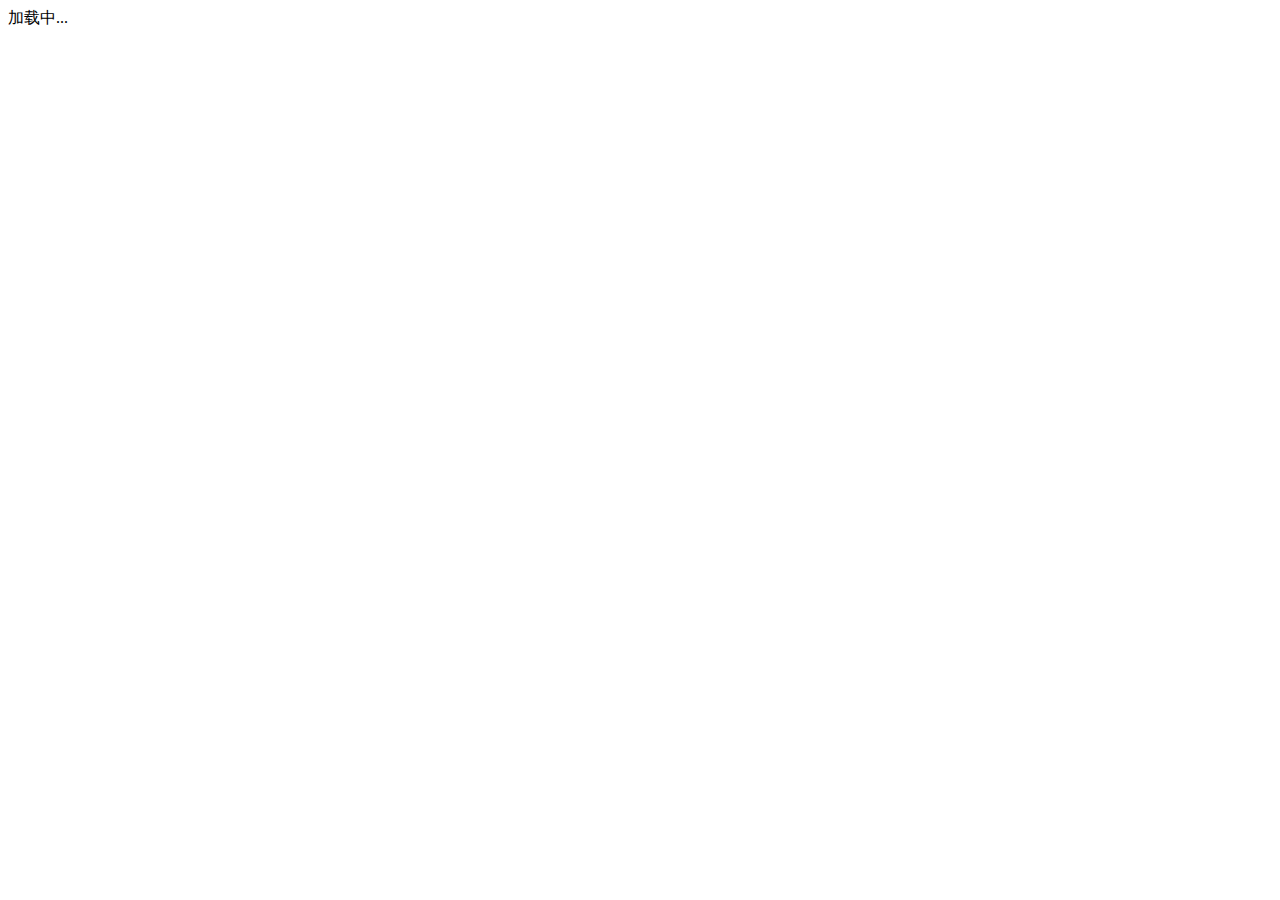
==== index.html @ f1f4cd8c "Sun Jul 31 23:16:38 CST 2022" ====
<!DOCTYPE html>
<html lang="en">
  <head>
    <meta charset="UTF-8" name="referrer" content="never" />
    <title>MyBatis Plus 企业版</title>
    <meta http-equiv="X-UA-Compatible" content="IE=edge,chrome=1" />
    <meta name="description" content="Description" />
    <link rel="shortcut icon" href="_media/favicon.ico" />
    <meta
      name="viewport"
      content="width=device-width, initial-scale=1.0, minimum-scale=1.0"
    />
    <link
      rel="stylesheet"
      href="//cdn.jsdelivr.net/npm/docsify@4/lib/themes/vue.css"
    />
  </head>
  <body>
    <div id="app">加载中...</div>
    <script>
      window.$docsify = {
        auto2top: true, //切换页面自动回到顶部
        coverpage: true,
        loadSidebar: true,
        loadNavbar: true,
        onlyCover: true,
        // 完整配置参数
        search: {
          maxAge: 86400000, // 过期时间，单位毫秒，默认一天
          paths: "auto", // or 'auto'
          // 支持本地化
          placeholder: {
            "/zh-cn/": "搜索",
            "/": "搜索",
          },

          // 支持本地化
          noData: {
            "/zh-cn/": "找不到结果",
            "/": "No Results",
          },
          // 搜索标题的最大层级, 1 - 6
          depth: 2,
          hideOtherSidebarContent: false, // 是否隐藏其他侧边栏内容
          // 避免搜索索引冲突
          // 同一域下的多个网站之间
          namespace: "website-1",
          // 您可以提供一个正则表达式来匹配前缀。在这种情况下，
          // 匹配到的字符串将被用来识别索引
          pathNamespaces: /^(\/(zh-cn|ru-ru))?(\/(v1|v2))?/,
        },
        scrollToTop: {
          auto: true,
          text: "Top",
          right: 15,
          bottom: 15,
          offset: 500,
        },
        toc: {
          tocMaxLevel: 5,
          target: "h2, h3, h4, h5, h6",
        },
      };
    </script>

    <script src="//cdn.jsdelivr.net/npm/docsify/lib/plugins/zoom-image.min.js"></script>

    <!-- docsify表情包 -->
    <script src="//cdn.jsdelivr.net/npm/docsify/lib/plugins/emoji.min.js"></script>

    <script src="//unpkg.com/docsify-scroll-to-top/dist/docsify-scroll-to-top.min.js"></script>

    <script src="//cdn.jsdelivr.net/npm/docsify/lib/plugins/search.min.js"></script>
    <!-- Docsify v4 -->
    <script src="//cdn.jsdelivr.net/npm/docsify@4"></script>
    <script src="./_media/js/docsify-plugin-toc.min.js">
      </script
          <script src="//cdn.jsdelivr.net/npm/docsify-copy-code/dist/docsify-copy-code.min.js">
    </script>

    <script src="https://cdn.jsdelivr.net/npm/prismjs@1.22.0/components/prism-java.min.js"></script>
  </body>
</html>
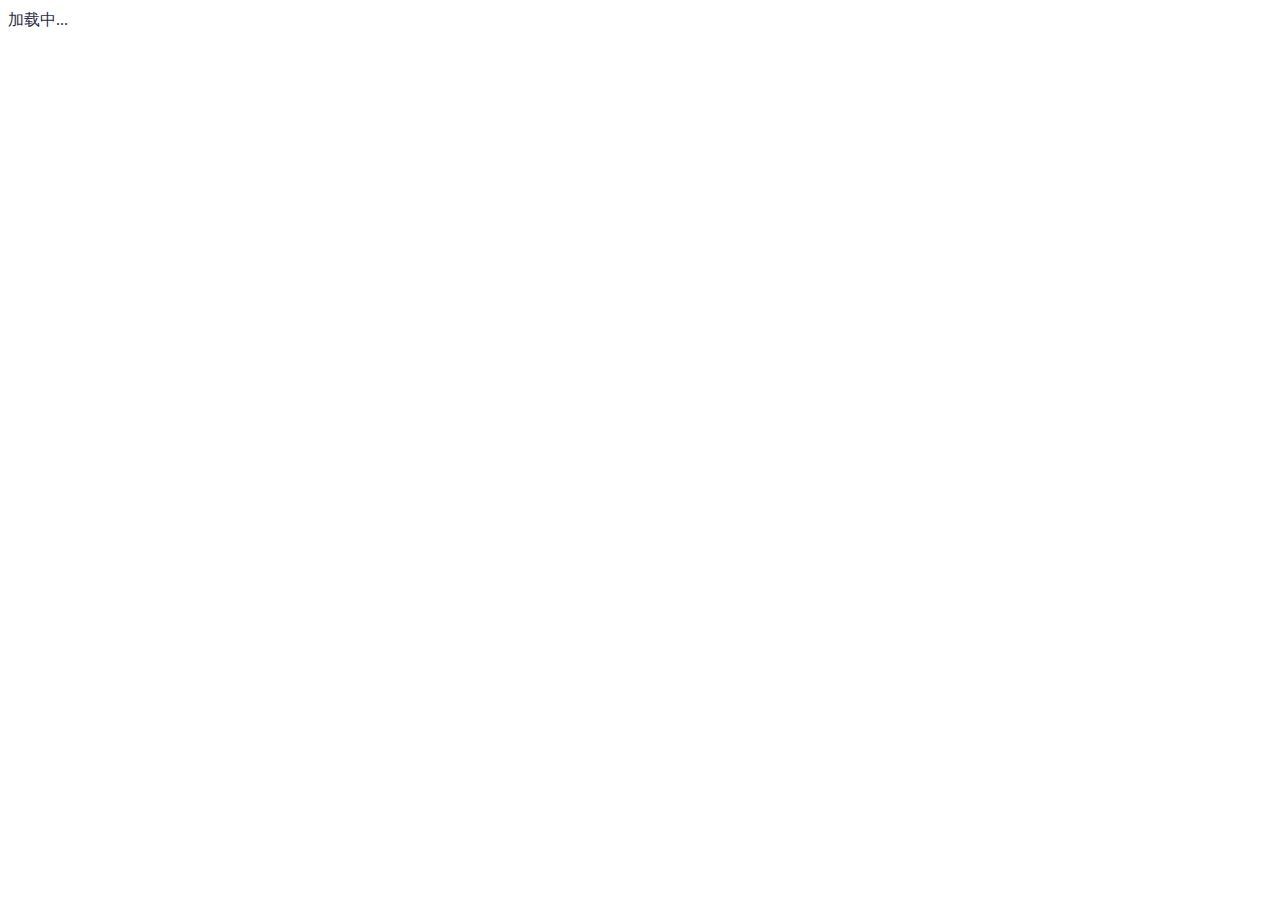
==== commit 82212e06: "Mon Jan 30 23:38:17 CST 2023" ====
--- a/index.html
+++ b/index.html
@@ -1,24 +1,41 @@
 <!DOCTYPE html>
 <html lang="en">
-  <head>
-    <meta charset="UTF-8" name="referrer" content="never" />
+<head>
     <title>MyBatis Plus 企业版</title>
-    <meta http-equiv="X-UA-Compatible" content="IE=edge,chrome=1" />
-    <meta name="description" content="Description" />
-    <link rel="shortcut icon" href="_media/favicon.ico" />
+    <meta http-equiv="X-UA-Compatible" content="IE=edge,chrome=1"/>
     <meta
-      name="viewport"
-      content="width=device-width, initial-scale=1.0, minimum-scale=1.0"
+            name="keywords"
+            content="数据加密,mybatis,mybatis-plus"
+    />
+    <meta
+            name="description"
+            content=" MyabtisMate 为 mybatis-plus 作者 青苗新作，旨在更敏捷优雅处理数据。为了解决企业级数据敏捷优雅处理而设计，采用注解及各种设计模式，简化复杂的数据处理逻辑，在框架层面处理封装屏蔽，提供可重用的Java代码"
+    />
+    <link rel="shortcut icon" href="_media/favicon.ico"/>
+    <meta
+            name="viewport"
+            content="width=device-width, initial-scale=1.0, minimum-scale=1.0"
     />
     <link
-      rel="stylesheet"
-      href="//cdn.jsdelivr.net/npm/docsify@4/lib/themes/vue.css"
+            rel="stylesheet"
+            href="//cdn.jsdelivr.net/npm/docsify@4/lib/themes/vue.css"
     />
-  </head>
-  <body>
-    <div id="app">加载中...</div>
-    <script>
-      window.$docsify = {
+        <link rel="stylesheet" href="_media/css/styles.css"/>
+        <link rel="stylesheet" href="_media/css/index.css"/>
+</head>
+<body>
+<div id="app">加载中...</div>
+<script>
+    var _hmt = _hmt || [];
+    (function () {
+        var hm = document.createElement("script");
+        hm.src = "https://hm.baidu.com/hm.js?012e0b824faad931238f54ed8381183b";
+        var s = document.getElementsByTagName("script")[0];
+        s.parentNode.insertBefore(hm, s);
+    })();
+</script>
+<script>
+    window.$docsify = {
         auto2top: true, //切换页面自动回到顶部
         coverpage: true,
         loadSidebar: true,
@@ -26,58 +43,58 @@
         onlyCover: true,
         // 完整配置参数
         search: {
-          maxAge: 86400000, // 过期时间，单位毫秒，默认一天
-          paths: "auto", // or 'auto'
-          // 支持本地化
-          placeholder: {
-            "/zh-cn/": "搜索",
-            "/": "搜索",
-          },
+            maxAge: 86400000, // 过期时间，单位毫秒，默认一天
+            paths: "auto", // or 'auto'
+            // 支持本地化
+            placeholder: {
+                "/zh-cn/": "搜索",
+                "/": "搜索",
+            },
 
-          // 支持本地化
-          noData: {
-            "/zh-cn/": "找不到结果",
-            "/": "No Results",
-          },
-          // 搜索标题的最大层级, 1 - 6
-          depth: 2,
-          hideOtherSidebarContent: false, // 是否隐藏其他侧边栏内容
-          // 避免搜索索引冲突
-          // 同一域下的多个网站之间
-          namespace: "website-1",
-          // 您可以提供一个正则表达式来匹配前缀。在这种情况下，
-          // 匹配到的字符串将被用来识别索引
-          pathNamespaces: /^(\/(zh-cn|ru-ru))?(\/(v1|v2))?/,
+            // 支持本地化
+            noData: {
+                "/zh-cn/": "找不到结果",
+                "/": "No Results",
+            },
+            // 搜索标题的最大层级, 1 - 6
+            depth: 2,
+            hideOtherSidebarContent: false, // 是否隐藏其他侧边栏内容
+            // 避免搜索索引冲突
+            // 同一域下的多个网站之间
+            namespace: "website-1",
+            // 您可以提供一个正则表达式来匹配前缀。在这种情况下，
+            // 匹配到的字符串将被用来识别索引
+            pathNamespaces: /^(\/(zh-cn|ru-ru))?(\/(v1|v2))?/,
         },
         scrollToTop: {
-          auto: true,
-          text: "Top",
-          right: 15,
-          bottom: 15,
-          offset: 500,
+            auto: true,
+            text: "Top",
+            right: 15,
+            bottom: 15,
+            offset: 500,
         },
         toc: {
-          tocMaxLevel: 5,
-          target: "h2, h3, h4, h5, h6",
+            tocMaxLevel: 5,
+            target: "h2, h3, h4, h5, h6",
         },
-      };
-    </script>
+    };
+</script>
 
-    <script src="//cdn.jsdelivr.net/npm/docsify/lib/plugins/zoom-image.min.js"></script>
+<script src="//cdn.jsdelivr.net/npm/docsify/lib/plugins/zoom-image.min.js"></script>
 
-    <!-- docsify表情包 -->
-    <script src="//cdn.jsdelivr.net/npm/docsify/lib/plugins/emoji.min.js"></script>
+<!-- docsify表情包 -->
+<script src="//cdn.jsdelivr.net/npm/docsify/lib/plugins/emoji.min.js"></script>
 
-    <script src="//unpkg.com/docsify-scroll-to-top/dist/docsify-scroll-to-top.min.js"></script>
+<script src="//unpkg.com/docsify-scroll-to-top/dist/docsify-scroll-to-top.min.js"></script>
 
-    <script src="//cdn.jsdelivr.net/npm/docsify/lib/plugins/search.min.js"></script>
-    <!-- Docsify v4 -->
-    <script src="//cdn.jsdelivr.net/npm/docsify@4"></script>
-    <script src="./_media/js/docsify-plugin-toc.min.js">
-      </script
-          <script src="//cdn.jsdelivr.net/npm/docsify-copy-code/dist/docsify-copy-code.min.js">
-    </script>
+<script src="//cdn.jsdelivr.net/npm/docsify/lib/plugins/search.min.js"></script>
+<!-- Docsify v4 -->
+<script src="//cdn.jsdelivr.net/npm/docsify@4"></script>
+<script src="./_media/js/docsify-plugin-toc.min.js">
+</script
+<script src="//cdn.jsdelivr.net/npm/docsify-copy-code/dist/docsify-copy-code.min.js">
+</script>
 
-    <script src="https://cdn.jsdelivr.net/npm/prismjs@1.22.0/components/prism-java.min.js"></script>
-  </body>
+<script src="https://cdn.jsdelivr.net/npm/prismjs@1.22.0/components/prism-java.min.js"></script>
+</body>
 </html>
--- a/_media/css/styles.css
+++ b/_media/css/styles.css
@@ -0,0 +1,344 @@
+:root {
+    --theme-color: #16a5f7;
+    --theme-color-dark: #b20710;
+
+    --text-color-base: #2e2e46;
+    --text-color-secondary: #646473;
+    --text-color-tertiary: #81818e;
+}
+
+body {
+    font-size: 100%;
+    line-height: 1.5;
+    color: var(--text-color-base);
+}
+
+* {
+    text-decoration: none !important;
+}
+
+a {
+    transition: all 0.3s linear;
+}
+
+.github-corner {
+    z-index: 5;
+}
+
+/****** Cover Page ******/
+section.cover {
+    padding-bottom: 112px; /* fixed footer (Netflix) height */
+    height: auto;
+    min-height: 100vh;
+    /**
+     * Intended to defeat this inline style on initial boot that flashes when on page load:
+     * https://github.com/docsifyjs/docsify/blob/8352a1e489abc2a7b6361fe02d696e1891a031cd/src/core/render/tpl.js#L56-L70
+     */
+    background: #fff !important;
+}
+
+section.cover .cover-main {
+    display: flex;
+    justify-content: center;
+    align-items: center;
+    flex-direction: column;
+    margin: 0;
+    padding: 32px 16px 0;
+}
+
+section.cover img {
+    /* width: 400px; */
+}
+
+section.cover h1 {
+    margin: 0.625rem 0 1rem;
+}
+
+section.cover blockquote,
+section.cover blockquote p {
+    margin: 0;
+}
+
+section.cover ul {
+    font-size: 1.25rem;
+    line-height: 2rem;
+    display: grid;
+    text-align: left;
+    grid-column-gap: 16px;
+    grid-row-gap: 20px;
+    grid-template-columns: repeat(2, 50%);
+    list-style: none;
+    max-width: unset;
+    margin: 1.5em 0;
+}
+
+section.cover ul li {
+    white-space: nowrap;
+}
+
+section.cover.show ~ .sidebar,
+section.cover.show ~ .sidebar-toggle {
+    display: none;
+}
+
+
+.cover-main .buttons {
+    width: 100%;
+}
+
+.cover-main .buttons a {
+    font-weight: 700;
+    position: relative;
+    display: inline-block;
+    padding: 12px 25px;
+    font-size: 14px;
+    text-align: center;
+    line-height: 18px;
+    color: #221f1f;
+    background: #fff;
+    outline: none;
+    border: none;
+    background-color: #fff;
+    -webkit-appearance: none;
+    -moz-appearance: none;
+    cursor: pointer;
+    margin: 0 1rem;
+    color: var(--theme-color);
+    overflow: hidden;
+    transition: color 0.25s cubic-bezier(0.215, 0.61, 0.355, 1);
+    vertical-align: baseline;
+    text-transform: uppercase;
+}
+
+.cover-main .buttons a:before,
+.cover-main .buttons a:after {
+    content: '';
+    display: block;
+    position: absolute;
+    width: 100%;
+    height: 100%;
+    top: 0;
+    left: 0;
+    border: 2px solid var(--theme-color);
+    box-sizing: border-box;
+}
+
+.cover-main .buttons a:after {
+    background: var(--theme-color);
+    transform: translateX(-101%);
+    transition: all 0.2s cubic-bezier(0.215, 0.61, 0.355, 1);
+}
+
+.cover-main .buttons a:hover {
+    color: white;
+    box-shadow: 0 5px 16px rgba(229, 9, 20, 0.3);
+}
+
+.cover-main .buttons a:hover:after {
+    transform: translateX(0);
+}
+
+.cover-main .buttons a span {
+    position: relative;
+    z-index: 1;
+}
+
+@media (max-width: 850px) {
+    section.cover ul {
+        grid-template-columns: 100%;
+        padding: 0;
+    }
+
+    section.cover ul li {
+        text-align: center;
+    }
+}
+
+@media (max-width: 450px) {
+    section.cover ul li {
+        white-space: normal;
+    }
+
+    .cover-main .buttons a {
+        width: 100%;
+        margin: 0.2rem 0;
+    }
+}
+
+/****** Sidebar ******/
+.sidebar .app-name-link img {
+    height: 150px;
+}
+
+.sidebar ul li a {
+    font-size: 15px;
+}
+
+.sidebar ul li a:hover {
+    color: var(--theme-color);
+}
+
+.app-sub-sidebar li:before {
+    display: none;
+}
+
+.sidebar .search .clear-button {
+    cursor: pointer;
+}
+
+/****** Sidebar Toggle ******/
+.sidebar-toggle {
+    cursor: pointer;
+}
+
+body .sidebar-toggle {
+    background: none;
+    top: 1.5rem;
+    left: calc(300px + 1.5rem);
+    cursor: pointer;
+    width: 1.5rem;
+    height: 1.5rem;
+    padding: 0;
+    transition: left 0.25s ease-out;
+}
+
+body .sidebar-toggle span {
+    background-color: var(--theme-color);
+    height: 0.2rem;
+    width: 1.5rem;
+    position: absolute;
+    left: 0;
+    margin: 0;
+    transform-origin: 0;
+    border-radius: 1px;
+}
+
+body.close .sidebar-toggle {
+    transition: left 0.25s ease-out;
+    width: 1.5rem;
+    height: 1.5rem;
+    left: 1.5rem;
+}
+
+body.close .sidebar-toggle span {
+    transform-origin: center;
+}
+
+body .sidebar-toggle span:nth-child(1) {
+    top: 0;
+}
+
+body .sidebar-toggle span:nth-child(2) {
+    top: 0.5rem;
+}
+
+body .sidebar-toggle span:nth-child(3) {
+    top: 1rem;
+}
+
+.sidebar-toggle:hover {
+    opacity: 0.8;
+}
+
+.sidebar-toggle .sidebar-toggle-button:hover {
+    opacity: 1;
+}
+
+@media screen and (max-width: 768px) {
+    body .sidebar-toggle {
+        left: 1rem;
+    }
+
+    body.close .sidebar-toggle {
+        left: calc(300px + 1.5rem);
+    }
+}
+
+/****** Markdown General ******/
+.markdown-section {
+    padding: 30px 30px 40px;
+}
+
+.markdown-section a {
+    text-decoration: none;
+    border-bottom: 0.1rem solid var(--theme-color);
+    transition: all 0.3s ease;
+}
+
+.markdown-section a:hover {
+    border-color: var(--theme-color-dark);
+    color: var(--theme-color-dark);
+}
+
+.markdown-section a.anchor {
+    border: none;
+}
+
+/****** Markdown Table ******/
+.markdown-section table {
+    display: table;
+}
+
+.markdown-section table tr {
+    border-width: 0.15rem 0;
+    border-style: solid;
+    border-color: #f1f1f2;
+}
+
+.markdown-section table thead tr {
+    text-transform: uppercase;
+    font-size: 90%;
+    border-top: none;
+}
+
+.markdown-section table tbody tr:last-of-type {
+    border-bottom: none;
+}
+
+.markdown-section table tr:nth-child(2n) {
+    background-color: transparent;
+}
+
+.markdown-section table td,
+.markdown-section table th {
+    border: none;
+    padding: 1.1rem 0.5rem;
+    text-align: left;
+}
+
+.markdown-section table td p {
+    margin: 0;
+}
+
+.markdown-section blockquote {
+    margin: 1em 0;
+}
+
+.markdown-section blockquote > p {
+    font-weight: 500;
+}
+
+.markdown-section em,
+.markdown-section blockquote {
+    color: var(--text-color-tertiary);
+}
+
+/****** CODE HIGHLIGHTING ******/
+.token.string {
+    color: #42b983;
+}
+
+.token.boolean,
+.token.number {
+    color: var(--theme-color);
+}
+
+.lang-bash .token.function,
+.lang-json .token.property {
+    color: #e96900;
+}
+
+/****** COPY TO CLIPBOARD ******/
+.docsify-copy-code-button {
+    font-size: 0.7em !important;
+}
--- a/_media/css/index.css
+++ b/_media/css/index.css
@@ -0,0 +1,27 @@
+/*APP*/
+.mini_qr {
+  position: fixed;
+  right: 30px;
+  bottom: 0;
+  width: 184px;
+  padding: 36px;
+  padding-bottom: 85px;
+  z-index: 1000;
+}
+
+.mini_qr p {
+  color: #81818e;
+  font-size: 12px;
+}
+
+.beian {
+  position: fixed;
+  text-align: center;
+  bottom: 0;
+  z-index: 1000;
+}
+
+.beian p {
+  color: #81818e;
+  font-size: 12px;
+}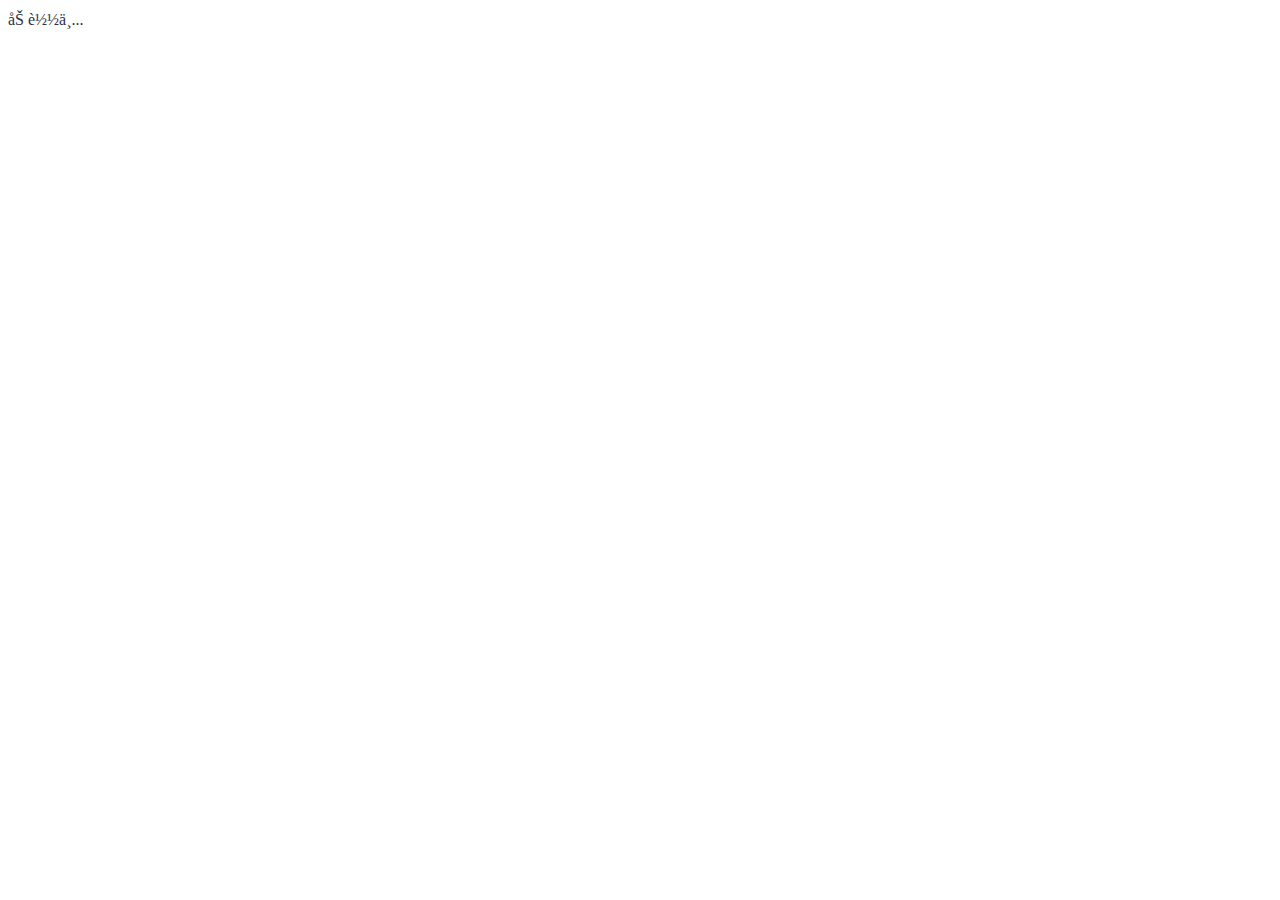
==== commit bce3177b: "Sat Mar 11 20:35:51 CST 2023" ====
--- a/index.html
+++ b/index.html
@@ -1,100 +1,94 @@
 <!DOCTYPE html>
 <html lang="en">
+
 <head>
     <title>MyBatis Plus 企业版</title>
-    <meta http-equiv="X-UA-Compatible" content="IE=edge,chrome=1"/>
-    <meta
-            name="keywords"
-            content="数据加密,mybatis,mybatis-plus"
-    />
-    <meta
-            name="description"
-            content=" MyabtisMate 为 mybatis-plus 作者 青苗新作，旨在更敏捷优雅处理数据。为了解决企业级数据敏捷优雅处理而设计，采用注解及各种设计模式，简化复杂的数据处理逻辑，在框架层面处理封装屏蔽，提供可重用的Java代码"
-    />
-    <link rel="shortcut icon" href="_media/favicon.ico"/>
-    <meta
-            name="viewport"
-            content="width=device-width, initial-scale=1.0, minimum-scale=1.0"
-    />
-    <link
-            rel="stylesheet"
-            href="//cdn.jsdelivr.net/npm/docsify@4/lib/themes/vue.css"
-    />
-        <link rel="stylesheet" href="_media/css/styles.css"/>
-        <link rel="stylesheet" href="_media/css/index.css"/>
+    <meta http-equiv="X-UA-Compatible" content="IE=edge,chrome=1" />
+    <meta name="keywords" content="数据加密,mybatis,mybatis-plus" />
+    <meta name="description"
+        content=" MyabtisMate 为 mybatis-plus 作者 青苗新作，旨在更敏捷优雅处理数据。为了解决企业级数据敏捷优雅处理而设计，采用注解及各种设计模式，简化复杂的数据处理逻辑，在框架层面处理封装屏蔽，提供可重用的Java代码" />
+    <link rel="shortcut icon" href="_media/favicon.ico" />
+    <meta name="viewport" content="width=device-width, initial-scale=1.0, minimum-scale=1.0" />
+    <link rel="stylesheet" href="//cdn.jsdelivr.net/npm/docsify@4/lib/themes/vue.css" />
+    <link rel="stylesheet" href="_media/css/styles.css" />
+    <link rel="stylesheet" href="_media/css/index.css" />
 </head>
+
 <body>
-<div id="app">加载中...</div>
-<script>
-    var _hmt = _hmt || [];
-    (function () {
-        var hm = document.createElement("script");
-        hm.src = "https://hm.baidu.com/hm.js?012e0b824faad931238f54ed8381183b";
-        var s = document.getElementsByTagName("script")[0];
-        s.parentNode.insertBefore(hm, s);
-    })();
-</script>
-<script>
-    window.$docsify = {
-        auto2top: true, //切换页面自动回到顶部
-        coverpage: true,
-        loadSidebar: true,
-        loadNavbar: true,
-        onlyCover: true,
-        // 完整配置参数
-        search: {
-            maxAge: 86400000, // 过期时间，单位毫秒，默认一天
-            paths: "auto", // or 'auto'
-            // 支持本地化
-            placeholder: {
-                "/zh-cn/": "搜索",
-                "/": "搜索",
+    <div id="app">加载中...</div>
+    <div class="wwads-cn wwads-vertical wwads-sticky" data-id="221" style="max-width:180px"></div>
+    <script type="text/javascript" charset="UTF-8" src="https://cdn.wwads.cn/js/makemoney.js" async></script>
+    <script>
+        var _hmt = _hmt || [];
+        (function () {
+            var hm = document.createElement("script");
+            hm.src = "https://hm.baidu.com/hm.js?012e0b824faad931238f54ed8381183b";
+            var s = document.getElementsByTagName("script")[0];
+            s.parentNode.insertBefore(hm, s);
+        })();
+    </script>
+    <script>
+        window.$docsify = {
+            auto2top: true, //切换页面自动回到顶部
+            coverpage: true,
+            loadSidebar: true,
+            loadNavbar: true,
+            onlyCover: true,
+            // 完整配置参数
+            search: {
+                maxAge: 86400000, // 过期时间，单位毫秒，默认一天
+                paths: "auto", // or 'auto'
+                // 支持本地化
+                placeholder: {
+                    "/zh-cn/": "搜索",
+                    "/": "搜索",
+                },
+
+                // 支持本地化
+                noData: {
+                    "/zh-cn/": "找不到结果",
+                    "/": "No Results",
+                },
+                // 搜索标题的最大层级, 1 - 6
+                depth: 2,
+                hideOtherSidebarContent: false, // 是否隐藏其他侧边栏内容
+                // 避免搜索索引冲突
+                // 同一域下的多个网站之间
+                namespace: "website-1",
+                // 您可以提供一个正则表达式来匹配前缀。在这种情况下，
+                // 匹配到的字符串将被用来识别索引
+                pathNamespaces: /^(\/(zh-cn|ru-ru))?(\/(v1|v2))?/,
             },
+            scrollToTop: {
+                auto: true,
+                text: "Top",
+                right: 15,
+                bottom: 15,
+                offset: 500,
+            },
+            toc: {
+                tocMaxLevel: 5,
+                target: "h2, h3, h4, h5, h6",
+            },
+        };
+    </script>
 
-            // 支持本地化
-            noData: {
-                "/zh-cn/": "找不到结果",
-                "/": "No Results",
-            },
-            // 搜索标题的最大层级, 1 - 6
-            depth: 2,
-            hideOtherSidebarContent: false, // 是否隐藏其他侧边栏内容
-            // 避免搜索索引冲突
-            // 同一域下的多个网站之间
-            namespace: "website-1",
-            // 您可以提供一个正则表达式来匹配前缀。在这种情况下，
-            // 匹配到的字符串将被用来识别索引
-            pathNamespaces: /^(\/(zh-cn|ru-ru))?(\/(v1|v2))?/,
-        },
-        scrollToTop: {
-            auto: true,
-            text: "Top",
-            right: 15,
-            bottom: 15,
-            offset: 500,
-        },
-        toc: {
-            tocMaxLevel: 5,
-            target: "h2, h3, h4, h5, h6",
-        },
-    };
-</script>
+    <script src="//cdn.jsdelivr.net/npm/docsify/lib/plugins/zoom-image.min.js"></script>
 
-<script src="//cdn.jsdelivr.net/npm/docsify/lib/plugins/zoom-image.min.js"></script>
+    <!-- docsify表情包 -->
+    <script src="//cdn.jsdelivr.net/npm/docsify/lib/plugins/emoji.min.js"></script>
 
-<!-- docsify表情包 -->
-<script src="//cdn.jsdelivr.net/npm/docsify/lib/plugins/emoji.min.js"></script>
+    <script src="//unpkg.com/docsify-scroll-to-top/dist/docsify-scroll-to-top.min.js"></script>
 
-<script src="//unpkg.com/docsify-scroll-to-top/dist/docsify-scroll-to-top.min.js"></script>
-
-<script src="//cdn.jsdelivr.net/npm/docsify/lib/plugins/search.min.js"></script>
-<!-- Docsify v4 -->
-<script src="//cdn.jsdelivr.net/npm/docsify@4"></script>
-<script src="./_media/js/docsify-plugin-toc.min.js">
-</script
+    <script src="//cdn.jsdelivr.net/npm/docsify/lib/plugins/search.min.js"></script>
+    <!-- Docsify v4 -->
+    <script src="//cdn.jsdelivr.net/npm/docsify@4"></script>
+    <script src="./_media/js/docsify-plugin-toc.min.js">
+    </script
 <script src="//cdn.jsdelivr.net/npm/docsify-copy-code/dist/docsify-copy-code.min.js">
 </script>
 
-<script src="https://cdn.jsdelivr.net/npm/prismjs@1.22.0/components/prism-java.min.js"></script>
+    <script src="https://cdn.jsdelivr.net/npm/prismjs@1.22.0/components/prism-java.min.js"></script>
 </body>
-</html>
+
+</html>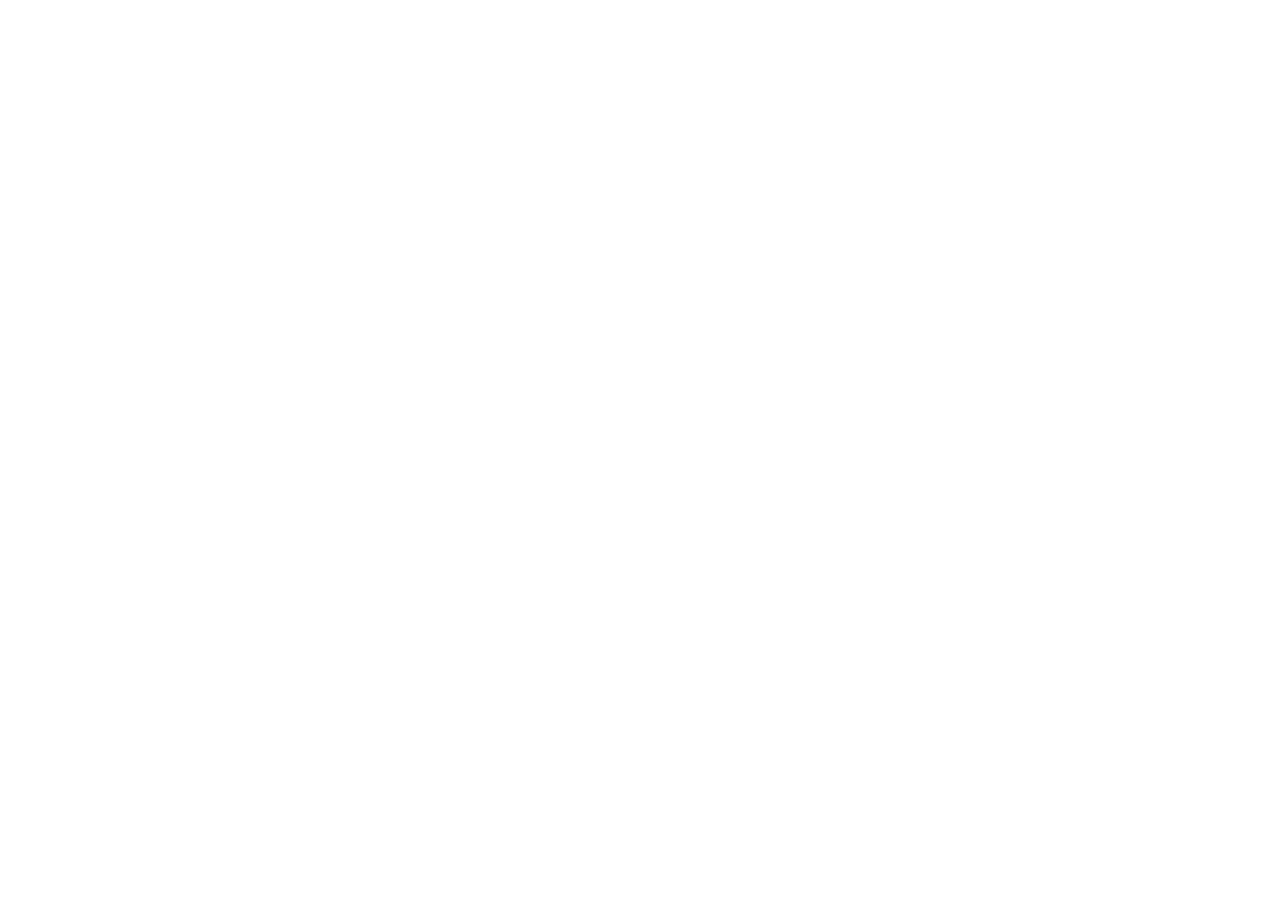
==== commit 4c2cfe04: "del" ====
--- a/index.html
+++ b/index.html
@@ -3,92 +3,16 @@
 
 <head>
     <title>MyBatis Plus 企业版</title>
-    <meta http-equiv="X-UA-Compatible" content="IE=edge,chrome=1" />
-    <meta name="keywords" content="数据加密,mybatis,mybatis-plus" />
-    <meta name="description"
-        content=" MyabtisMate 为 mybatis-plus 作者 青苗新作，旨在更敏捷优雅处理数据。为了解决企业级数据敏捷优雅处理而设计，采用注解及各种设计模式，简化复杂的数据处理逻辑，在框架层面处理封装屏蔽，提供可重用的Java代码" />
-    <link rel="shortcut icon" href="_media/favicon.ico" />
-    <meta name="viewport" content="width=device-width, initial-scale=1.0, minimum-scale=1.0" />
-    <link rel="stylesheet" href="//cdn.jsdelivr.net/npm/docsify@4/lib/themes/vue.css" />
-    <link rel="stylesheet" href="_media/css/styles.css" />
-    <link rel="stylesheet" href="_media/css/index.css" />
 </head>
 
 <body>
     <div id="app">加载中...</div>
     <div class="wwads-cn wwads-vertical wwads-sticky" data-id="221" style="max-width:180px"></div>
-    <script type="text/javascript" charset="UTF-8" src="https://cdn.wwads.cn/js/makemoney.js" async></script>
     <script>
-        var _hmt = _hmt || [];
-        (function () {
-            var hm = document.createElement("script");
-            hm.src = "https://hm.baidu.com/hm.js?012e0b824faad931238f54ed8381183b";
-            var s = document.getElementsByTagName("script")[0];
-            s.parentNode.insertBefore(hm, s);
-        })();
+window.onload = function() {
+    window.location.href = "https://baomidou.com/guides/advanced-features/"; // 替换为目标URL
+};
     </script>
-    <script>
-        window.$docsify = {
-            auto2top: true, //切换页面自动回到顶部
-            coverpage: true,
-            loadSidebar: true,
-            loadNavbar: true,
-            onlyCover: true,
-            // 完整配置参数
-            search: {
-                maxAge: 86400000, // 过期时间，单位毫秒，默认一天
-                paths: "auto", // or 'auto'
-                // 支持本地化
-                placeholder: {
-                    "/zh-cn/": "搜索",
-                    "/": "搜索",
-                },
-
-                // 支持本地化
-                noData: {
-                    "/zh-cn/": "找不到结果",
-                    "/": "No Results",
-                },
-                // 搜索标题的最大层级, 1 - 6
-                depth: 2,
-                hideOtherSidebarContent: false, // 是否隐藏其他侧边栏内容
-                // 避免搜索索引冲突
-                // 同一域下的多个网站之间
-                namespace: "website-1",
-                // 您可以提供一个正则表达式来匹配前缀。在这种情况下，
-                // 匹配到的字符串将被用来识别索引
-                pathNamespaces: /^(\/(zh-cn|ru-ru))?(\/(v1|v2))?/,
-            },
-            scrollToTop: {
-                auto: true,
-                text: "Top",
-                right: 15,
-                bottom: 15,
-                offset: 500,
-            },
-            toc: {
-                tocMaxLevel: 5,
-                target: "h2, h3, h4, h5, h6",
-            },
-        };
-    </script>
-
-    <script src="//cdn.jsdelivr.net/npm/docsify/lib/plugins/zoom-image.min.js"></script>
-
-    <!-- docsify表情包 -->
-    <script src="//cdn.jsdelivr.net/npm/docsify/lib/plugins/emoji.min.js"></script>
-
-    <script src="//unpkg.com/docsify-scroll-to-top/dist/docsify-scroll-to-top.min.js"></script>
-
-    <script src="//cdn.jsdelivr.net/npm/docsify/lib/plugins/search.min.js"></script>
-    <!-- Docsify v4 -->
-    <script src="//cdn.jsdelivr.net/npm/docsify@4"></script>
-    <script src="./_media/js/docsify-plugin-toc.min.js">
-    </script
-<script src="//cdn.jsdelivr.net/npm/docsify-copy-code/dist/docsify-copy-code.min.js">
-</script>
-
-    <script src="https://cdn.jsdelivr.net/npm/prismjs@1.22.0/components/prism-java.min.js"></script>
 </body>
 
 </html>